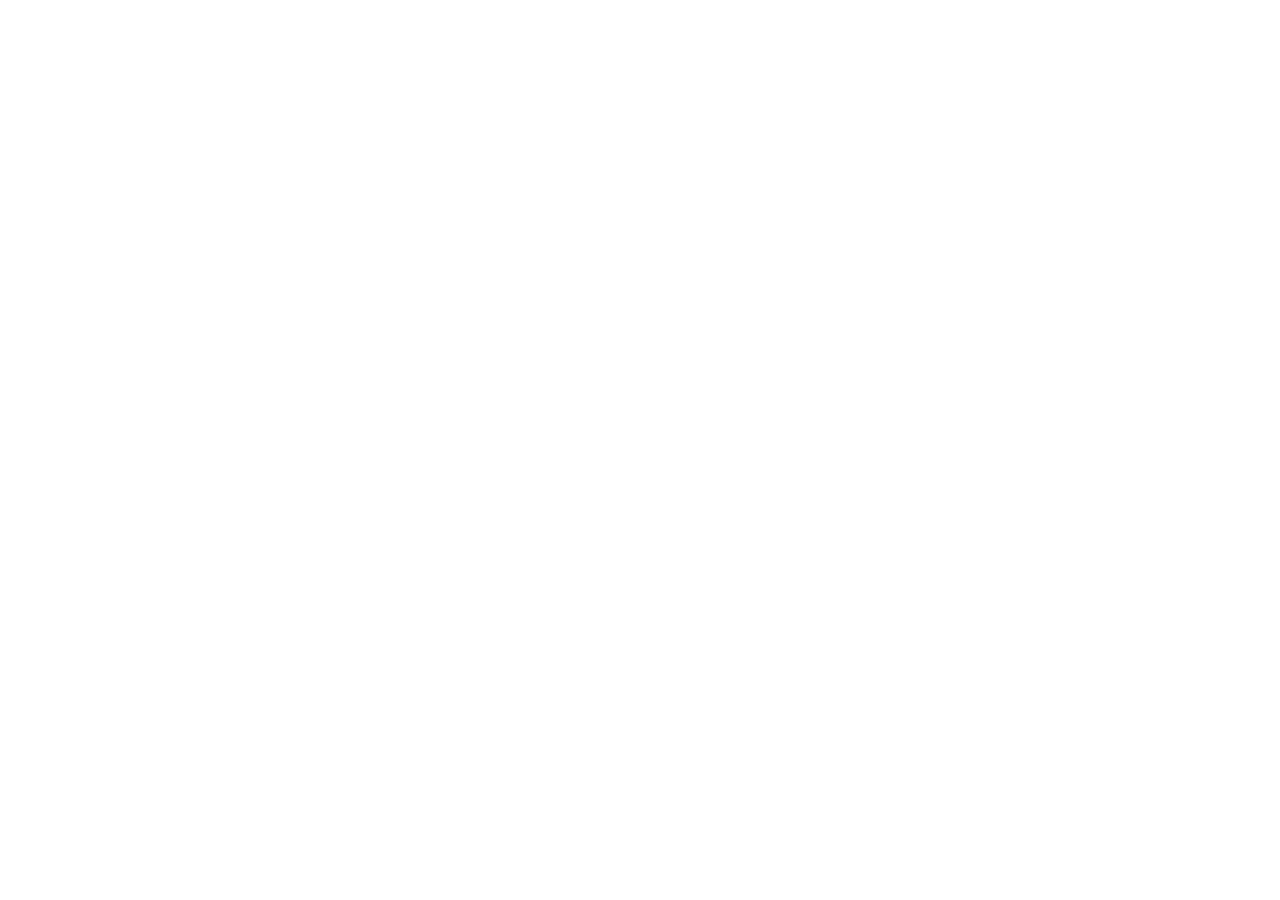
==== pix-premiado.html @ 9991d91f "Pix Premiado" ====
<!--
https://deyvson-paulino.github.io/Pix-premiado-KEY-mw400zau3-1781973836498/
-->
<!DOCTYPE html>
<html lang="pt">
<head>
    <meta charset="UTF-8">
    <meta name="viewport" content="width=device-width, initial-scale=1.0">
    <title>Pix Premiado - Rabisco</title>
    <link rel="stylesheet" href="https://deyvson-paulino.github.io/Pix-premiado-KEY-mw400zau3-1781973836498/css/styles.css">
    <link rel="stylesheet" href="https://cdn.jsdelivr.net/npm/bootstrap@5.3.2/dist/css/bootstrap.min.css">
    <style>
      body {
        font-family: Arial, sans-serif;
        margin: 0;
        padding: 0;
        background: #f4f4f4;
      }
      header {
        color: white;
        text-align: center;
        padding-top: 30px;
      }
      header h1 {
        margin-bottom: 20px;
      }
      header img {
        width: 100%;
        margin-bottom: -5px;
      }
      #adm {
       background: rgba(220, 220, 220, 0.5);
        color: white;
        padding: 10px;
        display: flex;
        justify-content: space-between;
        align-items: center;
        padding-top:20px;
      }
      .container {
        display: flex;
        flex-wrap: wrap;
        justify-content: center;
        padding: 20px;
      }
      #products-list {
        display: flex;
        flex-wrap: wrap;
        gap: 20px;
      }
      .product-item {
        background: white;
        padding: 10px;
        border-radius: 5px;
        width: 100px;
        text-align: center;
        box-shadow: 0 0 5px rgba(0, 0, 0, 0.2);
      }
      .product {
        margin: 0 auto;
        display: flex;
        flex-wrap: wrap;
        justify-content: center;
      }
      button {
        background: #28a745;
        color: white;
        border: none;
        padding: 8px;
        cursor: pointer;
        border-radius: 5px;
        font-size: 13px;
      }
.btn-close:hover {
  background: #e3e4e4;
}
      button:hover {
        background: #218838;
      }
    .added {
        background: #ffc107 !important;
        color: black !important;
    }
.bt-cart {
  position: fixed;
  top: 510px;
  right: 10px;
  z-index: 2!important;
}
      #cart {
        position: fixed;
        right: 10px;
        top: 200px;
        background: white;
        padding: 20px;
        box-shadow: 0 0 10px rgba(0, 0, 0, 0.3);
        width: 280px;
        overflow-x: hidden;
    overflow-y: scroll;
    white-space: nowrap;
    height: 300px;
    z-index: 3;
      }
      #cart::-webkit-scrollbar {
  width: 12px;
}
#cart::-webkit-scrollbar-track {
  background: #28a745;
}
#cart::-webkit-scrollbar-thumb {
  background-color: #333;
  border-radius: 20px;
  border: 3px solid #28a745;
}
      .hidden {
        display: none;
      }
      #checkout-form {
        position: fixed;
        bottom: 10px;
        left: 50%;
        transform: translateX(-50%);
        background: white;
        padding: 15px;
        box-shadow: 0 0 10px rgba(0, 0, 0, 0.3);
        border-radius: 5px;
        z-index: 6;
      }
      input {
        display: block;
        width: 100%;
        margin: 5px 0;
        padding: 8px;
        border: 1px solid #ccc;
        border-radius: 5px;
      }
      #purchase-history {
        margin-top: 40px;
        padding: 20px;
        background: white;
        border-radius: 5px;
        box-shadow: 0 0 5px rgba(0, 0, 0, 0.1);
        width: 100%;
      }
      #purchase-history h3 {
        margin-bottom: 15px;
      }
      .purchase-item {
        padding: 10px;
        border-bottom: 1px solid #C0C0C0;
        background: linear-gradient(to top, #ffffff, #e0e0e0);
      }
      #cor {
    background-color: #ffbc02;
    width: 100px;
    height: 100px;
 }
#cor.second {
  background-color: #00ff15;
}
#cart-items li{
  margin-bottom: 10px;
  list-style: none;
}
#cart-items button{
  position: absolute;
  right: 20px;
  margin: -5px;
}
#x {
  background: #ccc;
  border-radius: 50%;
  width: 20px;
  height: 20px;
  color: #000000;
  margin-bottom: 5px;
}
#x p {
  margin-top: -7px;
  margin-left: -1px;
}
#total-price {
  margin: 20px;
  margin-bottom: 20px;
  font-weight: bold;
}
.total-gastos {
  font-size: 1rem;
  color: #28a745;
}
.section-gastos {
  background: #F5F5F5;
  padding: 20px;
  margin-bottom: 20px;
}
.bolas {
  background: #F5F5F5;
  padding: 10px;
  border-radius: 30px;
  color: #4682B4;
  font-size: 1.3rem;
  box-shadow: 0 0 5px rgba(0, 0, 0, 0.2);
  padding: 20px;
}
.pix h1 {
  text-align: center;
  font-size: 18px;
}
.informe-valor {
  text-align: center;
}
.pix img{
  width: 100%;
  background: #fff;
}
.pix h3 {
  font-size: 15px;
  margin-top: 20px;
}
.dados-qrcode {
        display: flex;
        flex-wrap: wrap;
        justify-content: space-between;
        padding-bottom: 10px;
        font-size: 13px;
}
#purchase-history h3{
  margin-top: 20px;
}
.t2 {
  margin-top: -40px;
  font-size: 4.3rem;
}
.bg-header {
background: linear-gradient(to right, rgba(0, 0, 0, 0.8), rgba(0, 0, 0, 0.5)),
              url('https://deyvson-paulino.github.io/Pix-premiado-KEY-mw400zau3-1781973836498/image/13256919.jpg') no-repeat;
  background-size: cover;
  background-position: center;
}
.refresh {
  background: #ccc;
        color: #000;
        border: none;
        padding: 8px;
        cursor: pointer;
        border-radius: 50%;
        width: 40px;
        height: 40px;
      }
      .refresh:hover {
        background: #008080;
      }
      .header-finalizar-compra {
        display: flex;
        flex-wrap: wrap;
        justify-content: space-between;
      }
      .header-finalizar-compra h2 {
        width: 50%;
      }
      .faqSectionBackgroundColor_7 {
        width:90%;
    margin: 20px;
      }
      .faq {
        background: white;
        margin: 0 auto;
        border-radius: 8px;
        padding: 20px;
        font-weight: bold;
        margin-bottom: 10px;
      }
      #conteudo {
        color: #000;
            display: none;
            margin-top: 20px;
            padding: 20px;
            background-color: lightgray;
            border-radius: 5px;
        }
        .copy-container {
            position: relative;
            display: inline-block;
            padding: 10px;
            border: 1px solid #ccc;
            border-radius: 5px;
            background: #f9f9f9;
            width: 100%;
            z-index: auto;
        }
        .copy-text {
            word-wrap: break-word;
            font-family: Arial, sans-serif;
            font-size: 14px;
            color: #333;
        }
        .copy-btn {
            position: absolute;
            top: -35px;
            right: 5px;
            background: #f9f9f9;
            color: #333;
            border: none;
            padding: 5px 8px;
            cursor: pointer;
            font-size: 12px;
            border-radius: 3px;
            transition: background 0.3s;
        }
        .copy-btn:hover {
            background: #f9f9f9;
            color: #333;
        }
        .copy-btn svg {
            width: 20px;
            height: 20px;
            fill: #999;
            transition: fill 0.3s;
        }
        .copy-btn:hover svg {
            fill: #333;
        }
        h1, h2 {
          font-size: 18px;
          text-align: center;
        }
        .elementor-widget-container {
          font-size: 14px;
        }
        #separator {
          width: 140px!important;
          height: 3px!important;
          background: orange;
          margin: 0 auto;
          margin-bottom: 10px;
        }
        #separator-clientes {
          height: 3px!important;
          background: orange;
          margin: 0 auto;
          margin-bottom: 10px;
        }
    </style>
    
    <script>
      
    </script>
    
      <!--<script src="public/data/database.js"></script>-->
      
</head>
<body>
  
  <div class="bg-header">
    <header>
      <img src="https://deyvson-paulino.github.io/Pix-premiado-KEY-mw400zau3-1781973836498/image/Adobe_Express_20250323_0749370_1.png">
            <div id="video-principal" class="col-md-4">
                    <iframe src="https://www.youtube.com/embed/XNhQaqyyW1I?si=00jRfOsCUtly2Jxt" width="100%" height="240" frameborder="0" allowfullscreen></iframe>
      <!--              
    https://www.youtube.com/embed/LvdutqWUbBc?si=PeBYK3DA8Mji6Oz4
    
   https://www.youtube.com/embed/Z_fV6H3GgEs?si=BrWMaLrcY-HJgpN5
    -->
            </div>
    </header>
      
    <section id="adm">
        <div>
            <h2>Área do Administrador</h2>
            <input type="password" id="admin-password" placeholder="Senha do Admin" />
            <button id="admin-reset-button">Resetar Histórico</button>
             
  <h2>Digite a senha para ver o conteúdo:</h2>
    <input type="password" id="senha" placeholder="Digite a senha">
    <button onclick="verificarSenha()">Ver</button>
    
      <button class="btn btn-danger" onclick="logout()">Sair</button>
          
         
    <div id="conteudo">
        <h3>Conteúdo Secreto</h3>
        <p>Parabéns! Você desbloqueou esta área.</p><br>
        <div>
    <div id="alertaSorteio"></div><br>
       
          <div id="resultado" style="font-size: 20px; font-weight: bold;"></div><br>
          
     <div id="totalVendido">
         
    </div>
      <div id="secret"></div>
       
 
      <!--
      <div id="totalVendido"></div>
      -->
    </div>
    </div>
        <button class="bt-cart" onclick="toggleCart()"><img src="https://deyvson-paulino.github.io/Pix-premiado-KEY-mw400zau3-1781973836498/image/4034599.png" width="26" height="26" alt="carrinho de compras grátis ícone" title="carrinho de compras grátis ícone">
        (<span id="cart-count">0</span>)</button>
    </section>
  </div>     
  
  
    <script src="https://deyvson-paulino.github.io/Pix-premiado-KEY-mw400zau3-1781973836498/js/array.js"></script>

          <section id="infoVendedor">
       
          </section>
      
       <div id="adminMenu"></div>
          
          
      <script src="https://deyvson-paulino.github.io/Pix-premiado-KEY-mw400zau3-1781973836498/js/cod-sorteio.js"></script>

    <div class="container">
        <div id="products-list"></div>
        <div id="cart" class="hidden">
            <h2>Seu Carrinho</h2>
            <ul id="cart-items"></ul>
            <p style="font-weight: bold; margin-bottom:  10px;">Total: R$ <span id="total-price">0.00</span></p>
            <button onclick="toggleCart()">Fechar Carrinho</button>
            <button onclick="checkout()">Finalizar Compra</button>
            <input type="button" value="Excluir pedido" onClick="window.location.reload()">
                <p style="font-size: 0.8rem; text-align: center;">*Só finalize o pedido se for efetuar o<br>
            pagamento. Caso contrário, clique<br>
            em "Excluir pedido"</p>
        </div>
    </div>
    <div id="checkout-form" class="hidden">
      <div class="header-finalizar-compra">
        <h2>Finalizar Compra</h2>
        <input class="refresh" type="button" value="X" onClick="window.location.reload()">
      </div>
        <input type="text" id="buyer-name" placeholder="Nome" required>
        <input type="text" id="buyer-phone" placeholder="Telefone (WhatsApp)" required>
        <button onclick="sendOrder()">Enviar Pedido</button>
    </div>
<div id="sortear" style="width: 100%; padding: 20px;">
    <div class="elementor-widget-wrap elementor-element-populated">
						<div class="elementor-element elementor-element-63b86c5 elementor-widget elementor-widget-theme-post-featured-image elementor-widget-image" data-id="63b86c5" data-element_type="widget" data-widget_type="theme-post-featured-image.default" style="margin: 0 auto; width: 250px;">
				<div class="elementor-widget-container">
													<img width="250" height="" src="https://deyvson-paulino.github.io/Pix-premiado-KEY-mw400zau3-1781973836498/image/ouro_1346430_1.png" class="attachment-medium size-medium wp-image-1117" alt="Sorteio PixPremiado 2500 mil reais - Ganhe dinheiro online" srcset="https://deyvson-paulino.github.io/Pix-premiado-KEY-mw400zau3-1781973836498/image/ouro_1346430_1.png 550w" sizes="(max-width: 300px) 100vw, 300px">													</div><br>
				</div>
				<div class="elementor-element elementor-element-6807a158 elementor-widget elementor-widget-heading" data-id="6807a158" data-element_type="widget" data-widget_type="heading.default">
				<div class="elementor-widget-container">
			<h1 class="elementor-heading-title elementor-size-default">Sorteio Pix Premiado 2500 reais Edição 001</h1>		</div>
				</div>
				<div class="elementor-element elementor-element-6cf7f9e4 elementor-widget elementor-widget-text-editor" data-id="6cf7f9e4" data-element_type="widget" data-widget_type="text-editor.default">
				<div class="elementor-widget-container">
		No <strong>Sorteio Pix Premiado 2500 Reais</strong> você concorre ao prêmio em dinheiro e recebe no PIX. Neste sorteio você tem 100 (cem) cotas disponíveis para comprar <strong>(cada número corresponde ao valor da cota)</strong>, e pode adquirir quantas cotas quiser. Comprando uma cota, ao ganhar o prêmio você tem um retorno de <strong>2.500% à 250.000%</strong> podendo chegar à <strong>284.875%</strong>.<br><br>
O site <strong>Pix Premiado</strong> oferece para você uma das melhores e maiores chances de ganhar dinheiro, sendo uma alternativa as loterias tradicionais como lotofácil, quina, mega-sena e sites de apostas esportivas (bet).<br><br>
No site <strong>Pix Premiado</strong> você sabe como ganhar dinheiro online de forma rápida, fácil e garantida porque todos os sorteios são feitos através da extração da federal do jogo do bicho - <u><i>1º prêmio (dezena onde 00 é 100)</i></u><!-- da Loteria Federal-->.<br><br>
Você está no lugar certo para ganhar dinheiro online, o Sorteio <strong>Pix Premiado 2500 Reais</strong>. Aqui você escolhe ganhar!<br><br>
Quer ganhar ainda mais? Aqui você ainda concorre a 4 outros <strong>prêmios</strong>!<br><br>
Na compra de qualquer cota você concorre ao <strong>Bola da Sorte.</strong> 3 prêmios de 50 Reais por bola sorteada + <strong>500 Reais</strong> para quem comprar a maior cota.<br><br>
</div>
				</div>
					</div>
<h2 class="elementor-heading-title elementor-size-default">ESCOLHA SEU NÚMERO</h2>
<div id="separator" class="elementor-divider-separator">
						</div>
<span style="color: var( --e-global-color-09a6526 ); background-color: rgba(247, 253, 255, 0); font-size: 0.7em;">*Após a confirmação do pagamento, a cota muda<!-- automaticamente--> do status “reservadas” para “pagas”.</span>
        <div id="purchase-sorteio"></div>
<div id="dados">
    
</div>
</div>
       <div class="faqSectionBackgroundColor_7 py-[70px] ">
        <div class="mx-auto flex w-[90%] max-w-[700px] flex-col items-center justify-start ">
         <div class="mb-[26px] w-full  ">
          <details class="faqLineColor_7 border-b-[#eee] border-b">
           <summary class="faq faqQuestionColor_7 relative w-full py-5 pl-4 pr-8 text-base font-[500] leading-5 hover:cursor-pointer" >Como faço para comprar?</summary>
           <div class="faqParagraphColor_7 m-0 px-4 pb-[10px] text-[15px] leading-[22px]">
            <div id="video-comprar" class="col-md-4">
              <color style="color: #1B75BE;">assista o vídeo</color>
                <div class="video-thumbnail" data-bs-toggle="modal" data-bs-target="#videoModal" data-video="https://www.youtube.com/embed/k50DR20SX5U?si=SMHVmws1wwkeBBsi">
                    <img src="image/jogo-6-6-1130x580.jpg" alt="Vídeo 1" class="img-fluid">
                </div>
  
            </div>
             <br>
            <p>1. Escolha os números que deseja comprar e clique em "Adicionar".</p>
            <img style="width: 100%;" src="https://deyvson-paulino.github.io/Pix-premiado-KEY-mw400zau3-1781973836498/image/como_comprar/compra-1.png">
            <br><br>
            <p>2. Abra o carrinho e confira os números escolhidos e o total a pagar.</p>
            <div style="text-align: center;">
              <img style="width: 30%;" src="https://deyvson-paulino.github.io/Pix-premiado-KEY-mw400zau3-1781973836498/image/como_comprar/compra-2.png">
            </div>
            <br>
            <img style="width: 100%;" src="https://deyvson-paulino.github.io/Pix-premiado-KEY-mw400zau3-1781973836498/image/como_comprar/compra-3.png">
            <br>
            <br>
            <p>3. Clique em "Finalizar Compra".</p>
            <img style="width: 100%;" src="https://deyvson-paulino.github.io/Pix-premiado-KEY-mw400zau3-1781973836498/image/como_comprar/compra-4.png">
            <br>
            <br>
            <p>4. Preencha o formulário com seus dados, em seguida clique em "Enviar Pedido".</p>
            <img style="width: 100%;" src="https://deyvson-paulino.github.io/Pix-premiado-KEY-mw400zau3-1781973836498/image/como_comprar/compra-5.png">
            <br>
            <br>
            <p>5. Caso você tenha finalizado o pedido e não observou o valor total da compra. Veja o seu pedido no "Histórico de Pedidos" e confira o total a pagar. .</p>
            <img style="width: 100%;" src="https://deyvson-paulino.github.io/Pix-premiado-KEY-mw400zau3-1781973836498/image/como_comprar/compra-6.png">
            <br>
            <br>
            <p>6. Efetue o pagamento escaneando o QR Code ou copiando o pix "Copia e cola" localizado na página.</p>
            <img style="width: 100%;" src="https://deyvson-paulino.github.io/Pix-premiado-KEY-mw400zau3-1781973836498/image/como_comprar/compra-7.png">
            <br>
            <br>
            <img style="width: 100%;" src="https://deyvson-paulino.github.io/Pix-premiado-KEY-mw400zau3-1781973836498/image/como_comprar/compra-8.png">
            <br>
            <br>
            <p>7. Digite o valor correspondente a compra e finalize o pagamento.</p>
            <br>
            <br>
           </div>
           <div class="m-0 px-4 pb-[10px] text-[15px] leading-[22px] ">
            <!--<a class="faqReadMoreLinkColor_7 faqHoverHighlightColor_7 text-[12.5px] font-semibold uppercase tracking-[0.5px] hover:underline" target="_blank" rel="noreferrer" href="https://" aria-label="Saiba mais » (O link se abrirá em uma nova aba)">Saiba mais »</a>-->
           </div>
           <div class="h-[25px] w-full"></div>
          </details>
          <details class="faqLineColor_7 border-b-[#eee] border-b">
           <summary class="faq faqQuestionColor_7 relative w-full py-5 pl-4 pr-8 text-base font-[500] leading-5 hover:cursor-pointer">Qual é o valor do prêmio?</summary>
           <div class="faqParagraphColor_7 m-0 px-4 pb-[10px] text-[15px] leading-[22px] ">
            <p>O valor total da premiação é de <b>R$ 3.150,00.</b></p>
            <p>Distribuição de Prêmios:<br>
            ✓ R$ 2.500,00 (sorteio)<br>
            ✓ + R$ 500,00 (maior cota)<br>
            ✓ + 150,00 (bolas sorteadas)<br>
            ✓ Premio por Bola Sorteada: R$ 50,00.</p>
            <p style="font-size: 0.7em;">
*Acumula: 33,33% Sob o Lucro.<br>
*Distribuição: 79,28%.</p>
           </div>
           <div class="m-0 px-4 pb-[10px] text-[15px] leading-[22px] ">
            <!--<a class="faqReadMoreLinkColor_7 faqHoverHighlightColor_7 text-[12.5px] font-semibold uppercase tracking-[0.5px] hover:underline" target="_blank" rel="noreferrer" href="https://" aria-label="Saiba mais » (O link se abrirá em uma nova aba)">Saiba mais »</a>-->
           </div>
           <div class="h-[25px] w-full"></div>
           </details>
         </div>
        </div>
       </div>
    <div id="purchase-history">
    <div class="pix">
      <h1>PIX</h1>
      <p class="informe-valor">Informe o valor quando for pagar</p>
      <img src="https://deyvson-paulino.github.io/Pix-premiado-KEY-mw400zau3-1781973836498/image/qr-code-pix.jpg">
      <hr>
      <h3>Sobre o QR Code</h3>
      <div class="dados-qrcode">
      <p>Nome:</p><b>DEYVSON JOSE PAULINO DE SOUZA</b></div>
      <div class="dados-qrcode">
      <p>Banco:</p><b>INTER</b></div>
Pix copia e cola:
    <div class="copy-container">
        <button class="copy-btn" onclick="copyText()">
          <svg xmlns="http://www.w3.org/2000/svg" viewBox="0 0 24 24">
                <path d="M16 1H4C2.9 1 2 1.9 2 3v14h2V3h12V1zm3 4H8c-1.1 0-2 .9-2 2v14c0 1.1.9 2 2 2h11c1.1 0 2-.9 2-2V7c0-1.1-.9-2-2-2zm0 16H8V7h11v14z"/>
            </svg>
            Copiar código</button>
        <div class="copy-text" id="textToCopy">
            00020101021126330014br.gov.bcb.pix0111012184674105204000053039865802BR5920DEYVSON J P DE SOUZA6007CARPINA62070503***630474A3
        </div>
    </div>
      <hr>
   
        
       <div id="rankingMaiorCota"></div>
        
        <hr>
    </div>
        <h3>Histórico de Compras</h3>
        
        
        <div id="purchase-list"></div>
    </div>
    <script src="https://deyvson-paulino.github.io/Pix-premiado-KEY-mw400zau3-1781973836498/js/script.js"></script>
    <div class="modal fade" id="videoModal" tabindex="-1" aria-hidden="true">
        <div class="modal-dialog modal-lg">
            <div class="modal-content">
                <div class="modal-header">
                    <h5 class="modal-title">Assistindo...</h5>
                    <button type="button" class="btn-close" data-bs-dismiss="modal"></button>
                </div>
                <div class="modal-body">
                    <iframe id="videoPlayer" width="100%" height="400" frameborder="0" allowfullscreen></iframe>
                </div>
            </div>
        </div>
    </div>
    <script src="https://cdn.jsdelivr.net/npm/bootstrap@5.3.2/dist/js/bootstrap.bundle.min.js"></script>
  <script>  
document.addEventListener("DOMContentLoaded", function () {
    var videoModal = document.getElementById("videoModal");
    var videoPlayer = document.getElementById("videoPlayer");
    videoModal.addEventListener("show.bs.modal", function (event) {
        var button = event.relatedTarget;
        var videoUrl = button.getAttribute("data-video");
        videoPlayer.src = videoUrl;
    });
    videoModal.addEventListener("hidden.bs.modal", function () {
        videoPlayer.src = "";
    });
});
</script>


  <!--Verification-->
   <script>
  function verificarLogin() {
    const logado = localStorage.getItem("logado");
    const tipo = localStorage.getItem("tipo");
    const usuario = localStorage.getItem("pai_rico_pai_pobre");

    console.log("Usuário logado:", logado);
    console.log("Usuário:", usuario);
    console.log("Tipo:", tipo);

    // Verificação geral de login
    if (logado !== "true") {
      window.location.href = "https://deyvson-paulino.github.io/Pix-premiado-KEY-mw400zau3-1781973836498/login.html";
      return;
    }

    // Verificação de tipo (ajuste conforme o tipo esperado para esta página)
    if (tipo !== "vendedor") {
      alert("Acesso negado. Esta página é apenas para usuários do tipo 'pix premiado'.");
      window.location.href = "https://deyvson-paulino.github.io/Pix-premiado-KEY-mw400zau3-1781973836498/login.html";
      return;
    }

    // Se passou nas verificações, exibe o nome
    const nomeElemento = document.getElementById("nomeUsuario");
    if (nomeElemento) {
      nomeElemento.textContent = usuario;
    }
  }

  function logout() {
    localStorage.removeItem("logado");
    localStorage.removeItem("usuario");
    localStorage.removeItem("tipo");
    window.location.href = "https://deyvson-paulino.github.io/Pix-premiado-KEY-mw400zau3-1781973836498/login.html";
  }

  // Executa verificação assim que o script carrega
  verificarLogin();
  
  /*function logout() {
  const sessao = JSON.parse(localStorage.getItem("sessao"));

  if (sessao) {
    localStorage.removeItem("sessao_" + sessao.usuario);
  }

  localStorage.removeItem("sessao");
  window.location.href = "login.html";
}*/

</script>

<script src="https://deyvson-paulino.github.io/Pix-premiado-KEY-mw400zau3-1781973836498/js/hacker.js"></script>

<script src="https://deyvson-paulino.github.io/Pix-premiado-KEY-mw400zau3-1781973836498/js/maior-cota.js"></script>
    
<script src="https://deyvson-paulino.github.io/Pix-premiado-KEY-mw400zau3-1781973836498/js/credenciais.js" type="module"></script>
        
</body>

</html>
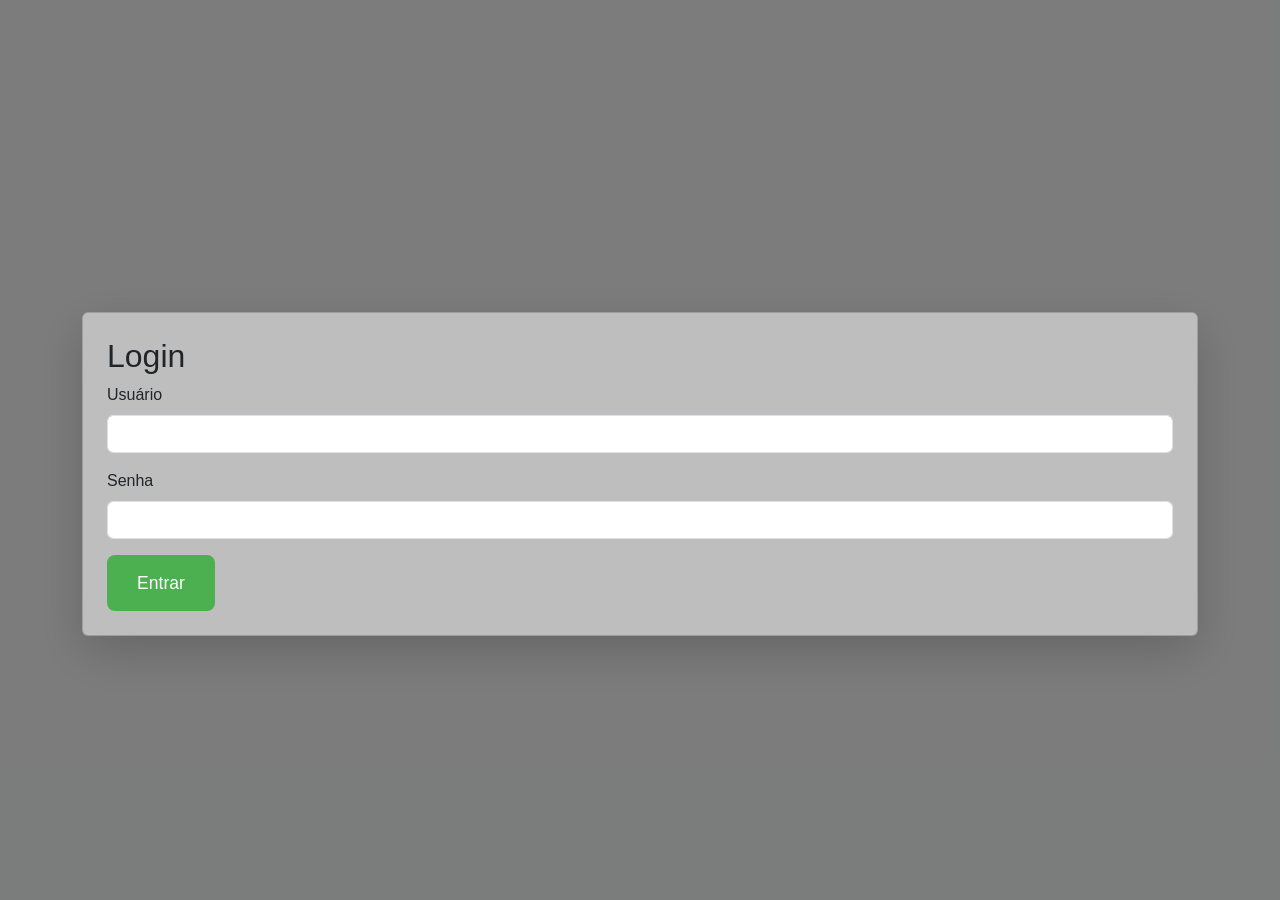
==== commit 092cf083: "Update pix-premiado.html" ====
--- a/pix-premiado.html
+++ b/pix-premiado.html
@@ -662,9 +662,9 @@
 <script src="https://deyvson-paulino.github.io/Pix-premiado-KEY-mw400zau3-1781973836498/js/hacker.js"></script>
 
 <script src="https://deyvson-paulino.github.io/Pix-premiado-KEY-mw400zau3-1781973836498/js/maior-cota.js"></script>
-    
+  <!--  
 <script src="https://deyvson-paulino.github.io/Pix-premiado-KEY-mw400zau3-1781973836498/js/credenciais.js" type="module"></script>
-        
+    -->    
 </body>
 
 </html>
